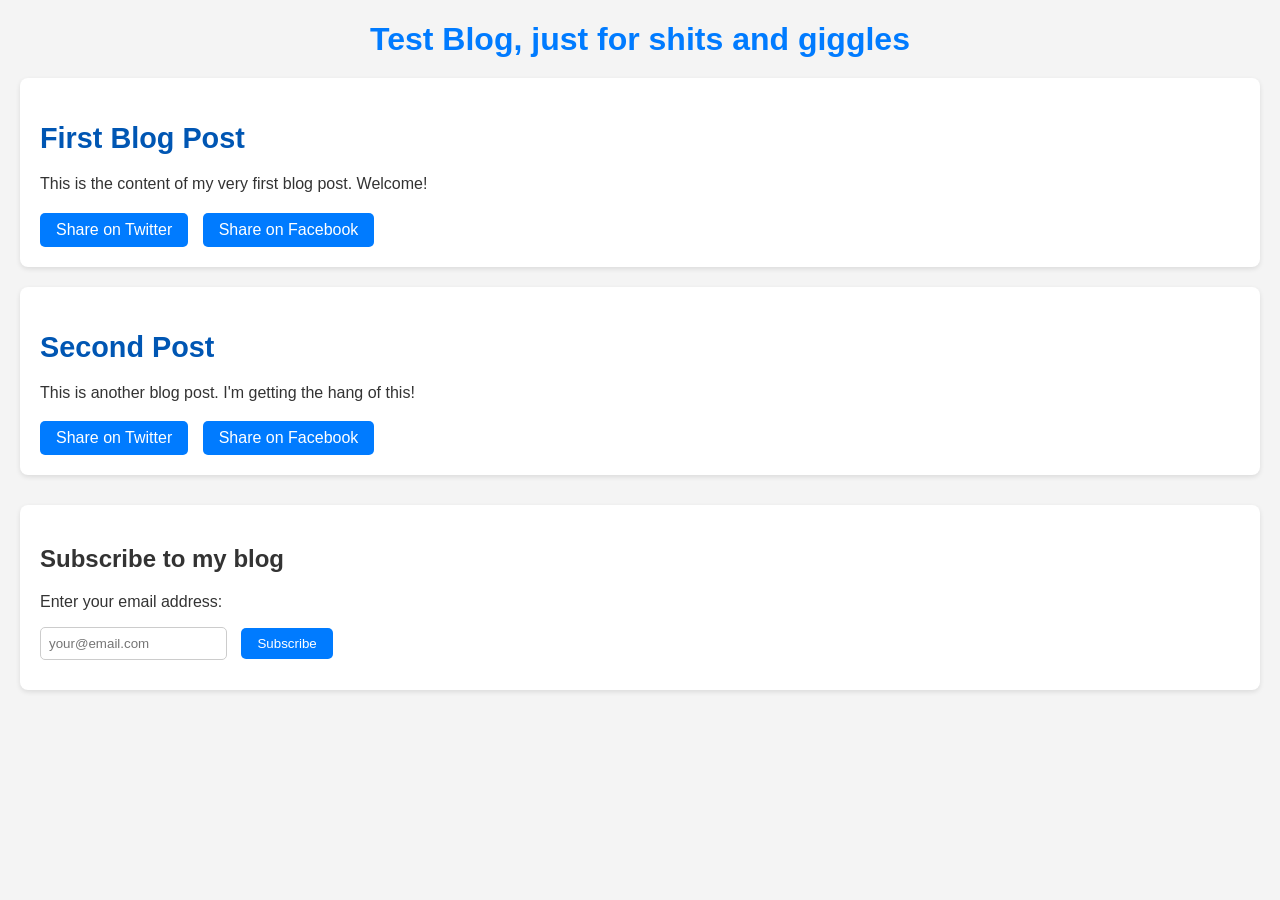
==== index.html @ 51004c3f "Update index.html" ====
<!DOCTYPE html>
<html lang="en">
<head>
<!-- Google tag (gtag.js) -->
    <script async src="https://www.googletagmanager.com/gtag/js?id=G-7N2MXR3PWM"></script>
    <script>
      window.dataLayer = window.dataLayer || [];
      function gtag(){dataLayer.push(arguments);}
      gtag('js', new Date());
    
      gtag('config', 'G-7N2MXR3PWM');
    </script>
    <meta charset="UTF-8">
    <meta name="viewport" content="width=device-width, initial-scale=1.0">
    <title>Test Blog, just for shits and giggles</title>
    <style>
        body {
            font-family: 'Arial', sans-serif; /* Modern font */
            margin: 20px;
            background-color: #f4f4f4; /* Light background */
            color: #333; /* Dark text color */
        }

        h1 {
            text-align: center;
            color: #007bff; /* Blue heading */
            margin-bottom: 20px;
        }

        .blog-post {
            margin-bottom: 20px;
            padding: 20px;
            background-color: white; /* White post background */
            border-radius: 8px; /* Rounded corners */
            box-shadow: 0 2px 5px rgba(0, 0, 0, 0.1); /* Subtle shadow */
        }

        .blog-title {
            font-size: 1.8em;
            color: #0056b3; /* Darker blue title */
            margin-bottom: 10px;
        }

        .blog-content { /* Added a class for content */
            line-height: 1.6; /* Improved readability */
        }

        .social-buttons {
            margin-top: 15px;
        }

        .social-buttons a {
            display: inline-block; /* Make buttons inline */
            margin-right: 10px;
            padding: 8px 16px;
            background-color: #007bff; /* Blue buttons */
            color: white;
            text-decoration: none;
            border-radius: 5px;
            transition: background-color 0.3s ease; /* Smooth hover effect */
        }

        .social-buttons a:hover {
            background-color: #0056b3; /* Darker blue on hover */
        }

        #subscription-section { /* Style the subscription section */
            margin-top: 30px;
            padding: 20px;
            background-color: white;
            border-radius: 8px;
            box-shadow: 0 2px 5px rgba(0, 0, 0, 0.1);
        }

        #subscribeEmail {
            padding: 8px;
            border: 1px solid #ccc;
            border-radius: 5px;
            margin-right: 10px;
        }

        #subscriptionMessage {
            margin-top: 10px;
            color: green; /* Success message color */
        }
        button {
            padding: 8px 16px;
            background-color: #007bff;
            color: white;
            border: none;
            border-radius: 5px;
            cursor: pointer;
            transition: background-color 0.3s ease;
        }
         button:hover {
            background-color: #0056b3;
        }
    </style>
</head>
<body>

    <h1>Test Blog, just for shits and giggles</h1>

    <div class="blog-post">
        <h2 class="blog-title">First Blog Post</h2>
        <div class="blog-content"> <p>This is the content of my very first blog post.  Welcome!</p> </div>
        <div class="social-buttons">
            <a href="#" target="_blank">Share on Twitter</a>
            <a href="#" target="_blank">Share on Facebook</a>
        </div>
    </div>

    <div class="blog-post">
        <h2 class="blog-title">Second Post</h2>
        <div class="blog-content"> <p>This is another blog post.  I'm getting the hang of this!</p> </div>
        <div class="social-buttons">
            <a href="#" target="_blank">Share on Twitter</a>
            <a href="#" target="_blank">Share on Facebook</a>
        </div>
    </div>

    <div id="subscription-section">
        <h2>Subscribe to my blog</h2>
        <p>Enter your email address:</p>
        <input type="email" id="subscribeEmail" placeholder="your@email.com">
        <button onclick="subscribe()">Subscribe</button>
        <div id="subscriptionMessage"></div>
    </div>

    <script>
        function subscribe() {
            const email = document.getElementById('subscribeEmail').value;
            const messageDiv = document.getElementById('subscriptionMessage');

            if (email) {
                messageDiv.textContent = "Thank you for subscribing!";
                document.getElementById('subscribeEmail').value = "";
            } else {
                messageDiv.textContent = "Please enter a valid email address.";
            }
        }
    </script>

</body>
</html>
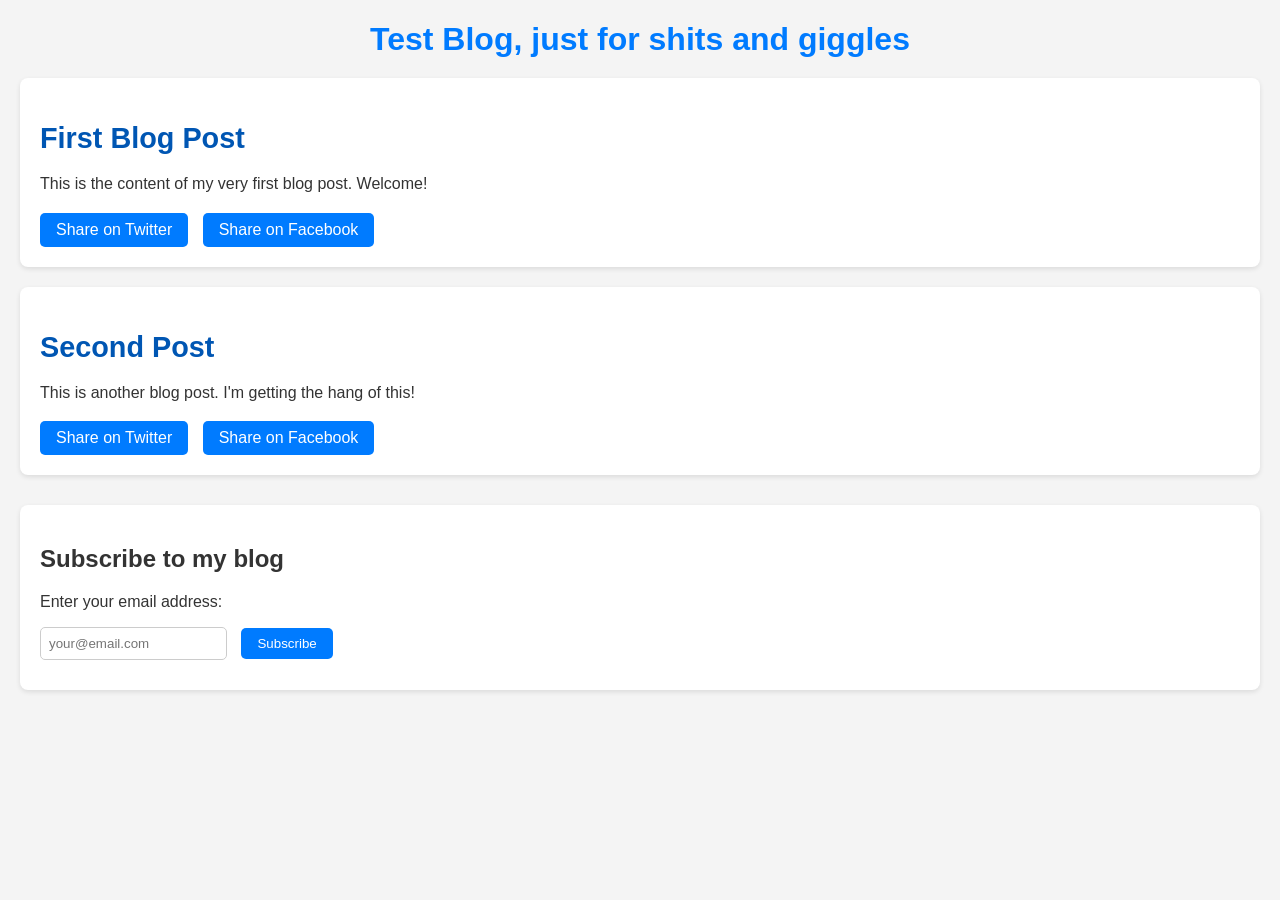
==== commit 60efd800: "Update index.html" ====
--- a/index.html
+++ b/index.html
@@ -1,15 +1,16 @@
 <!DOCTYPE html>
 <html lang="en">
 <head>
-<!-- Google tag (gtag.js) -->
-    <script async src="https://www.googletagmanager.com/gtag/js?id=G-7N2MXR3PWM"></script>
+    <!-- Google tag (gtag.js) -->
+    <script async src="https://www.googletagmanager.com/gtag/js?id=G-NYS3YR1ZVG"></script>
     <script>
       window.dataLayer = window.dataLayer || [];
       function gtag(){dataLayer.push(arguments);}
       gtag('js', new Date());
     
-      gtag('config', 'G-7N2MXR3PWM');
+      gtag('config', 'G-NYS3YR1ZVG');
     </script>
+    
     <meta charset="UTF-8">
     <meta name="viewport" content="width=device-width, initial-scale=1.0">
     <title>Test Blog, just for shits and giggles</title>
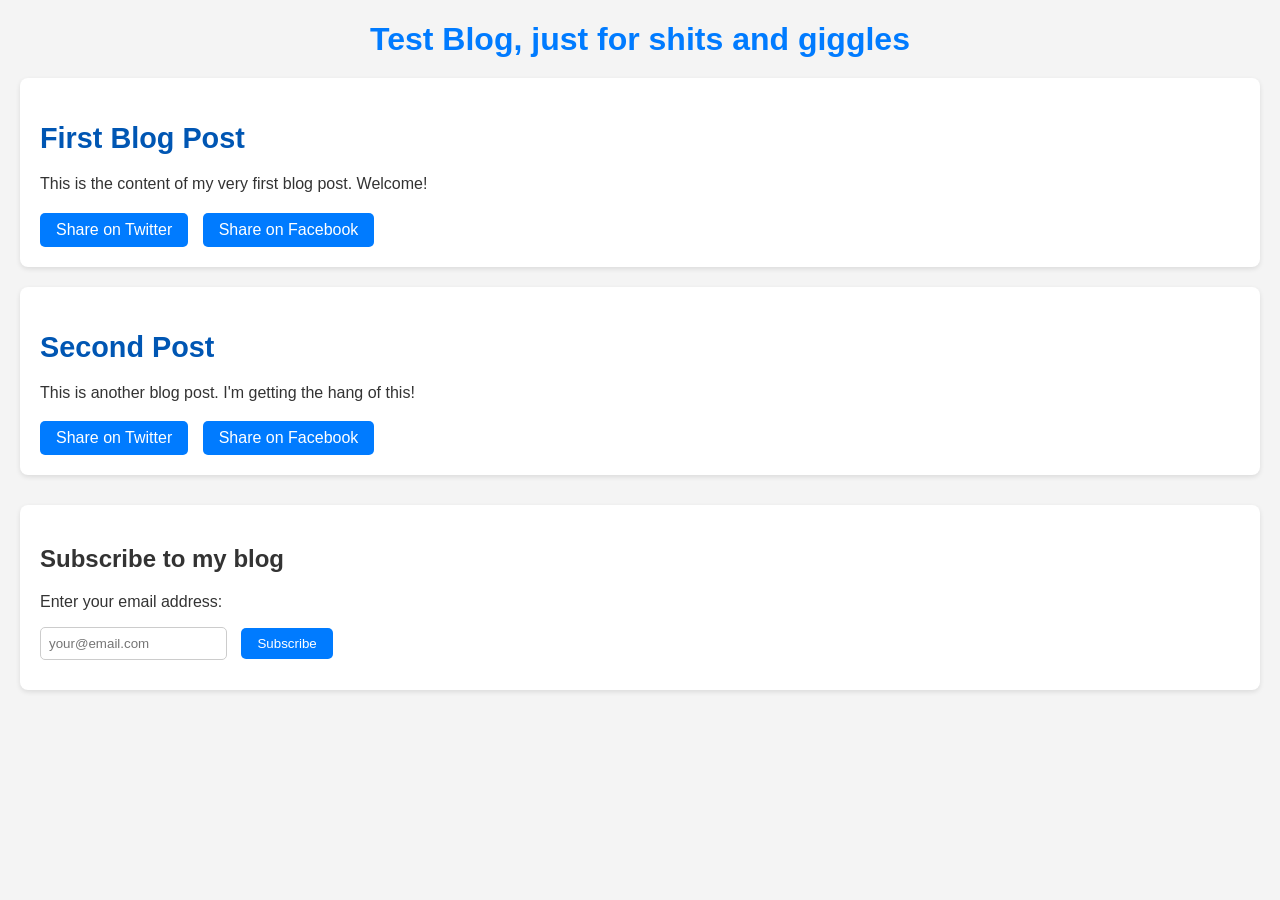
==== commit fba38b22: "Update index.html" ====
--- a/index.html
+++ b/index.html
@@ -106,8 +106,8 @@
         <h2 class="blog-title">First Blog Post</h2>
         <div class="blog-content"> <p>This is the content of my very first blog post.  Welcome!</p> </div>
         <div class="social-buttons">
-            <a href="#" target="_blank">Share on Twitter</a>
-            <a href="#" target="_blank">Share on Facebook</a>
+            <a href="https://x.com/" target="_blank">Share on Twitter</a>
+            <a href="https://facebook.com/" target="_blank">Share on Facebook</a>
         </div>
     </div>
 
@@ -115,8 +115,8 @@
         <h2 class="blog-title">Second Post</h2>
         <div class="blog-content"> <p>This is another blog post.  I'm getting the hang of this!</p> </div>
         <div class="social-buttons">
-            <a href="#" target="_blank">Share on Twitter</a>
-            <a href="#" target="_blank">Share on Facebook</a>
+            <a href="https://x.com/" target="_blank">Share on Twitter</a>
+            <a href="https://facebook.com/" target="_blank">Share on Facebook</a>
         </div>
     </div>
 
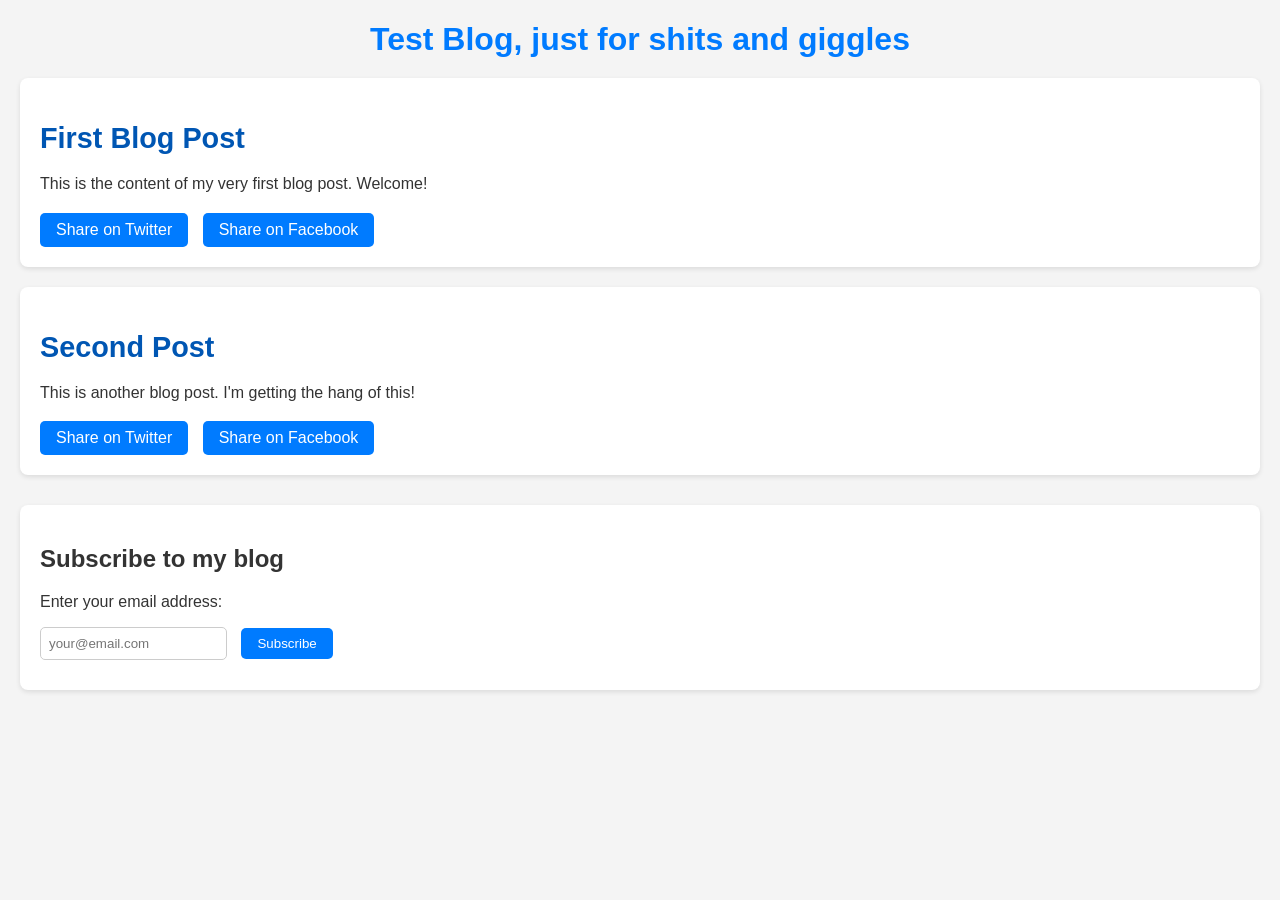
==== commit cee15f22: "Update index.html" ====
--- a/index.html
+++ b/index.html
@@ -10,6 +10,8 @@
     
       gtag('config', 'G-NYS3YR1ZVG');
     </script>
+
+    <link rel="icon" type="image/png" href="favicon.ico"> 
     
     <meta charset="UTF-8">
     <meta name="viewport" content="width=device-width, initial-scale=1.0">
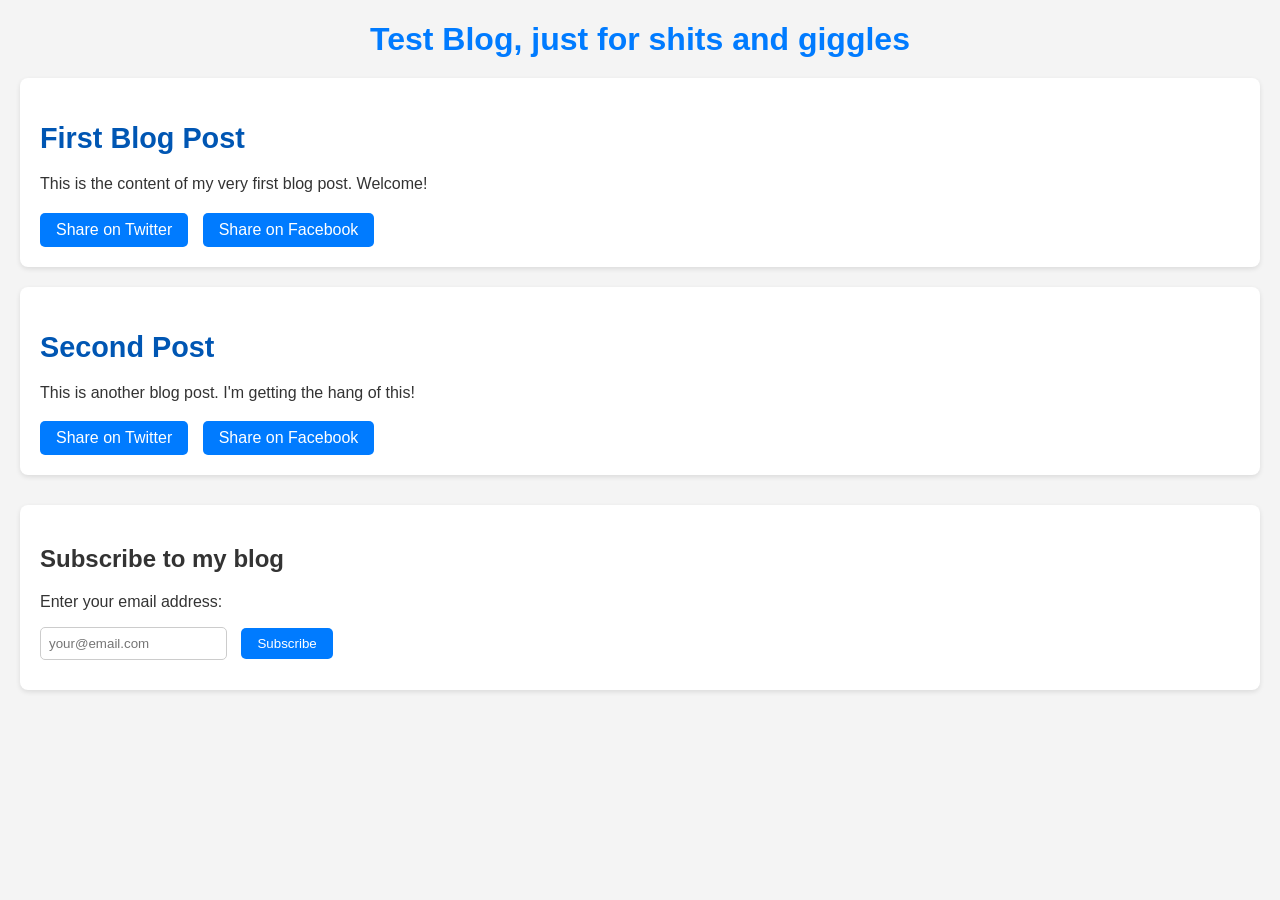
==== commit b8b91225: "Update index.html" ====
--- a/index.html
+++ b/index.html
@@ -11,7 +11,10 @@
       gtag('config', 'G-NYS3YR1ZVG');
     </script>
 
-    <link rel="icon" type="image/png" href="favicon.ico"> 
+    <link rel="apple-touch-icon" sizes="180x180" href="/apple-touch-icon.png">
+    <link rel="icon" type="image/png" sizes="32x32" href="/favicon-32x32.png">
+    <link rel="icon" type="image/png" sizes="16x16" href="/favicon-16x16.png">
+    <link rel="manifest" href="/site.webmanifest">
     
     <meta charset="UTF-8">
     <meta name="viewport" content="width=device-width, initial-scale=1.0">
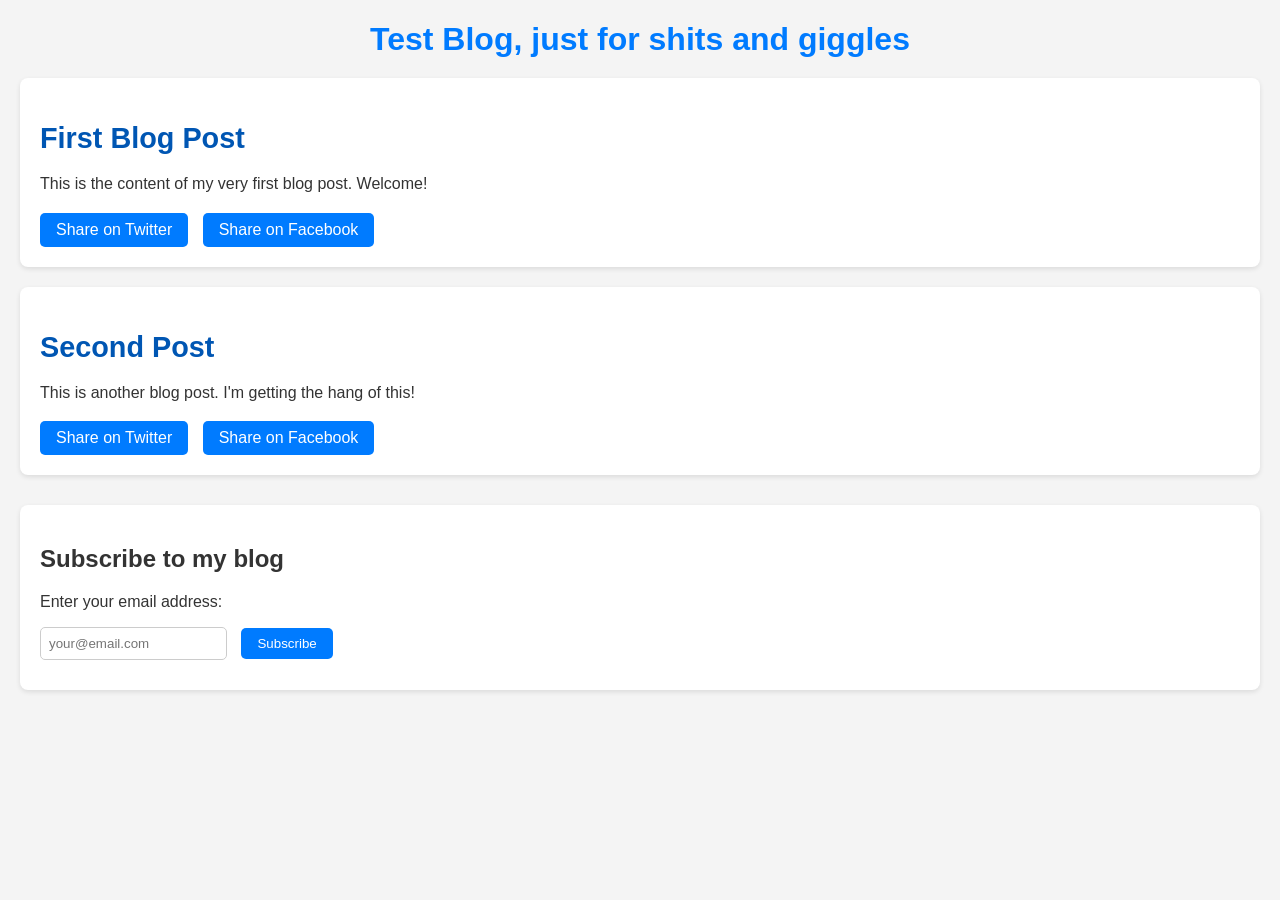
==== commit a3ca9e8d: "Update index.html" ====
--- a/index.html
+++ b/index.html
@@ -1,15 +1,14 @@
 <!DOCTYPE html>
 <html lang="en">
 <head>
-    <!-- Google tag (gtag.js) -->
-    <script async src="https://www.googletagmanager.com/gtag/js?id=G-NYS3YR1ZVG"></script>
-    <script>
-      window.dataLayer = window.dataLayer || [];
-      function gtag(){dataLayer.push(arguments);}
-      gtag('js', new Date());
-    
-      gtag('config', 'G-NYS3YR1ZVG');
-    </script>
+
+    <!-- Google Tag Manager -->
+    <script>(function(w,d,s,l,i){w[l]=w[l]||[];w[l].push({'gtm.start':
+    new Date().getTime(),event:'gtm.js'});var f=d.getElementsByTagName(s)[0],
+    j=d.createElement(s),dl=l!='dataLayer'?'&l='+l:'';j.async=true;j.src=
+    'https://www.googletagmanager.com/gtm.js?id='+i+dl;f.parentNode.insertBefore(j,f);
+    })(window,document,'script','dataLayer','GTM-K2BLLWPH');</script>
+    <!-- End Google Tag Manager -->
 
     <link rel="apple-touch-icon" sizes="180x180" href="/apple-touch-icon.png">
     <link rel="icon" type="image/png" sizes="32x32" href="/favicon-32x32.png">
@@ -104,7 +103,11 @@
     </style>
 </head>
 <body>
-
+    <!-- Google Tag Manager (noscript) -->
+    <noscript><iframe src="https://www.googletagmanager.com/ns.html?id=GTM-K2BLLWPH"
+    height="0" width="0" style="display:none;visibility:hidden"></iframe></noscript>
+    <!-- End Google Tag Manager (noscript) -->
+    
     <h1>Test Blog, just for shits and giggles</h1>
 
     <div class="blog-post">
